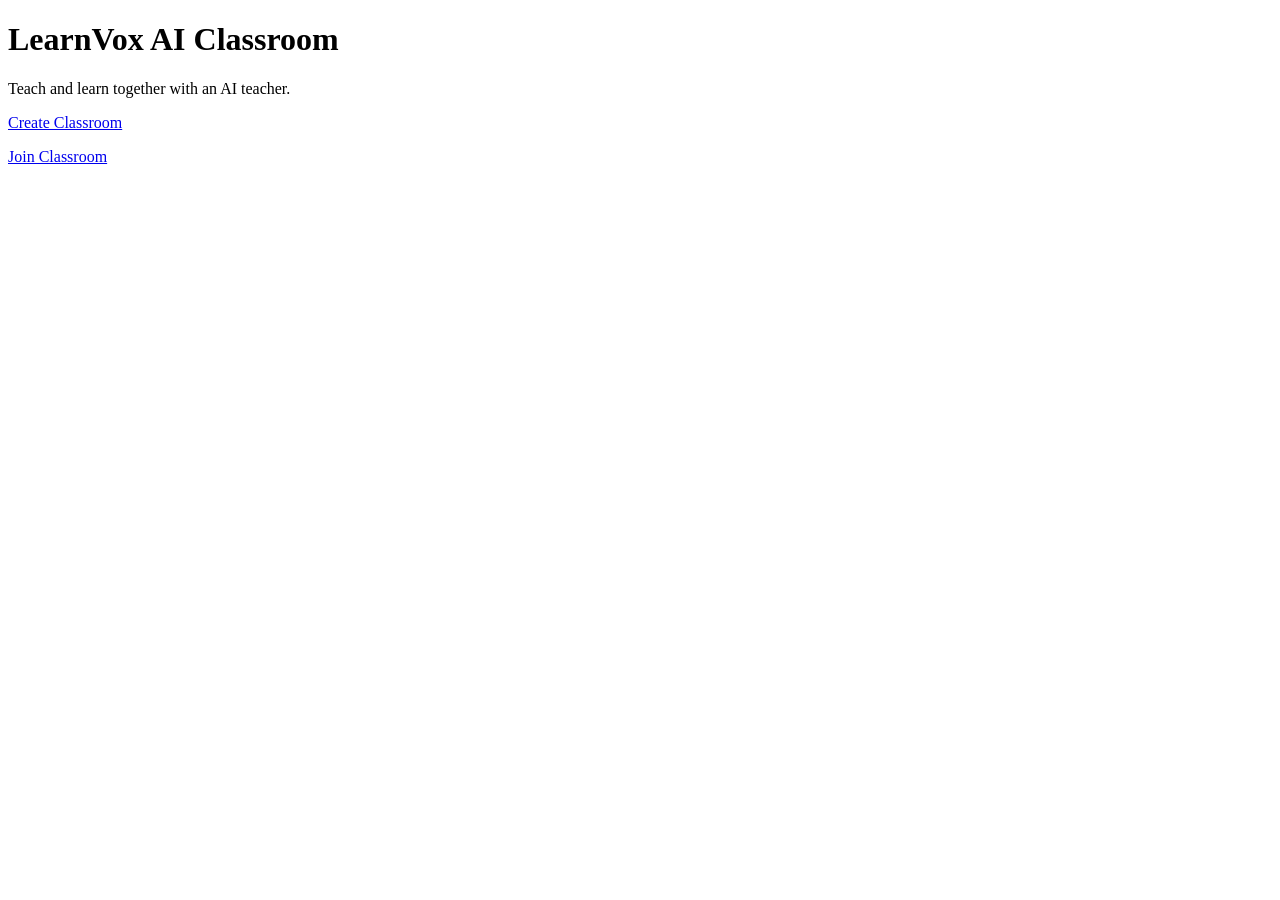
==== templates/classroom_home.html @ d90d8dac "Add AI Classroom entry point and multiplayer foundation" ====
<!DOCTYPE html>
<html>
<head>
    <title>LearnVox AI Classroom</title>
</head>
<body>

<h1>LearnVox AI Classroom</h1>

<p>Teach and learn together with an AI teacher.</p>

<p>
    <a href="/classroom/create">Create Classroom</a>
</p>

<p>
    <a href="/join">Join Classroom</a>
</p>

</body>
</html>
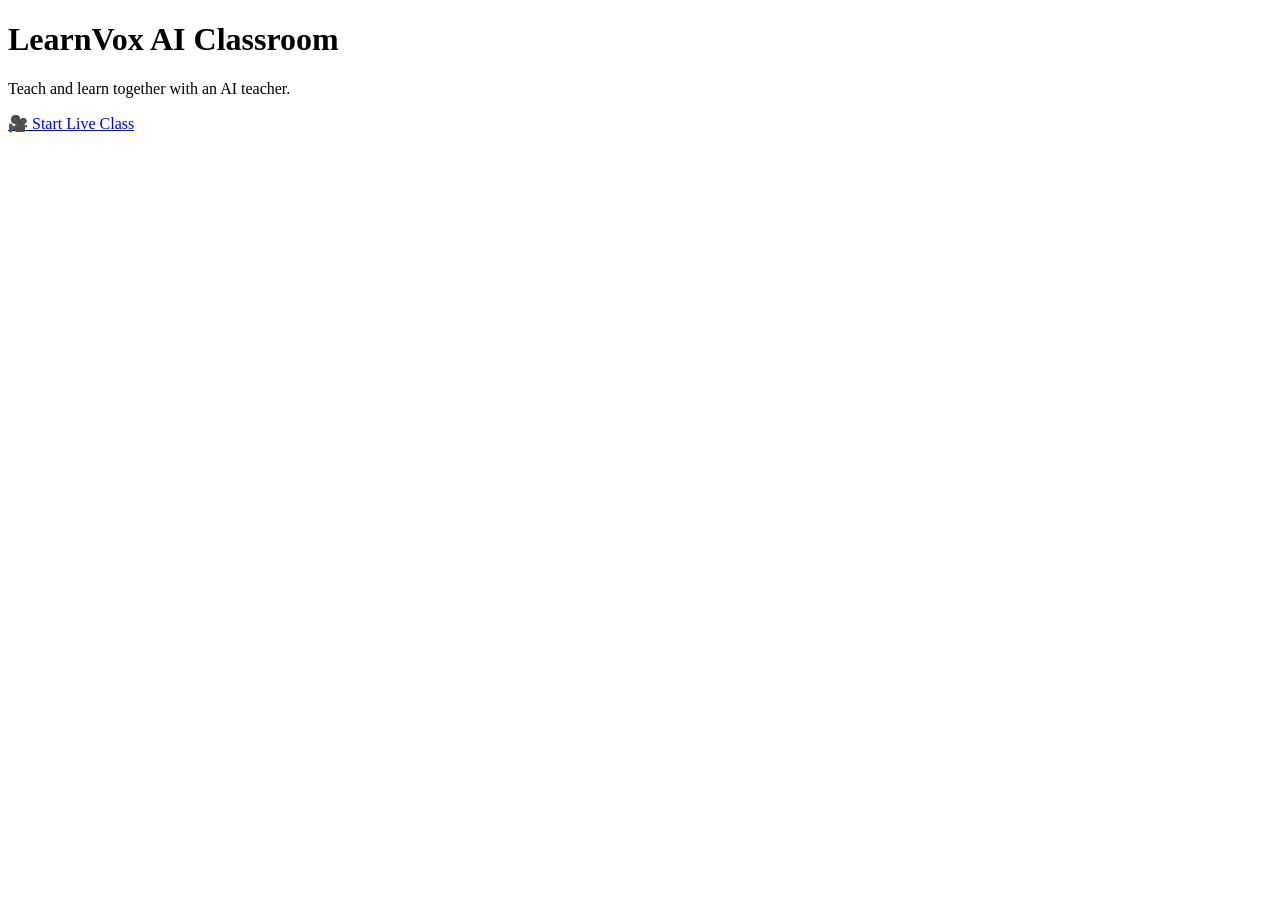
==== commit 6db086db: "refactor: streamline AI classroom creation workflow" ====
--- a/templates/classroom_home.html
+++ b/templates/classroom_home.html
@@ -10,11 +10,9 @@
 <p>Teach and learn together with an AI teacher.</p>
 
 <p>
-    <a href="/classroom/create">Create Classroom</a>
-</p>
-
-<p>
-    <a href="/join">Join Classroom</a>
+    <a href="/classroom/create">
+        🎥 Start Live Class
+    </a>
 </p>
 
 </body>
